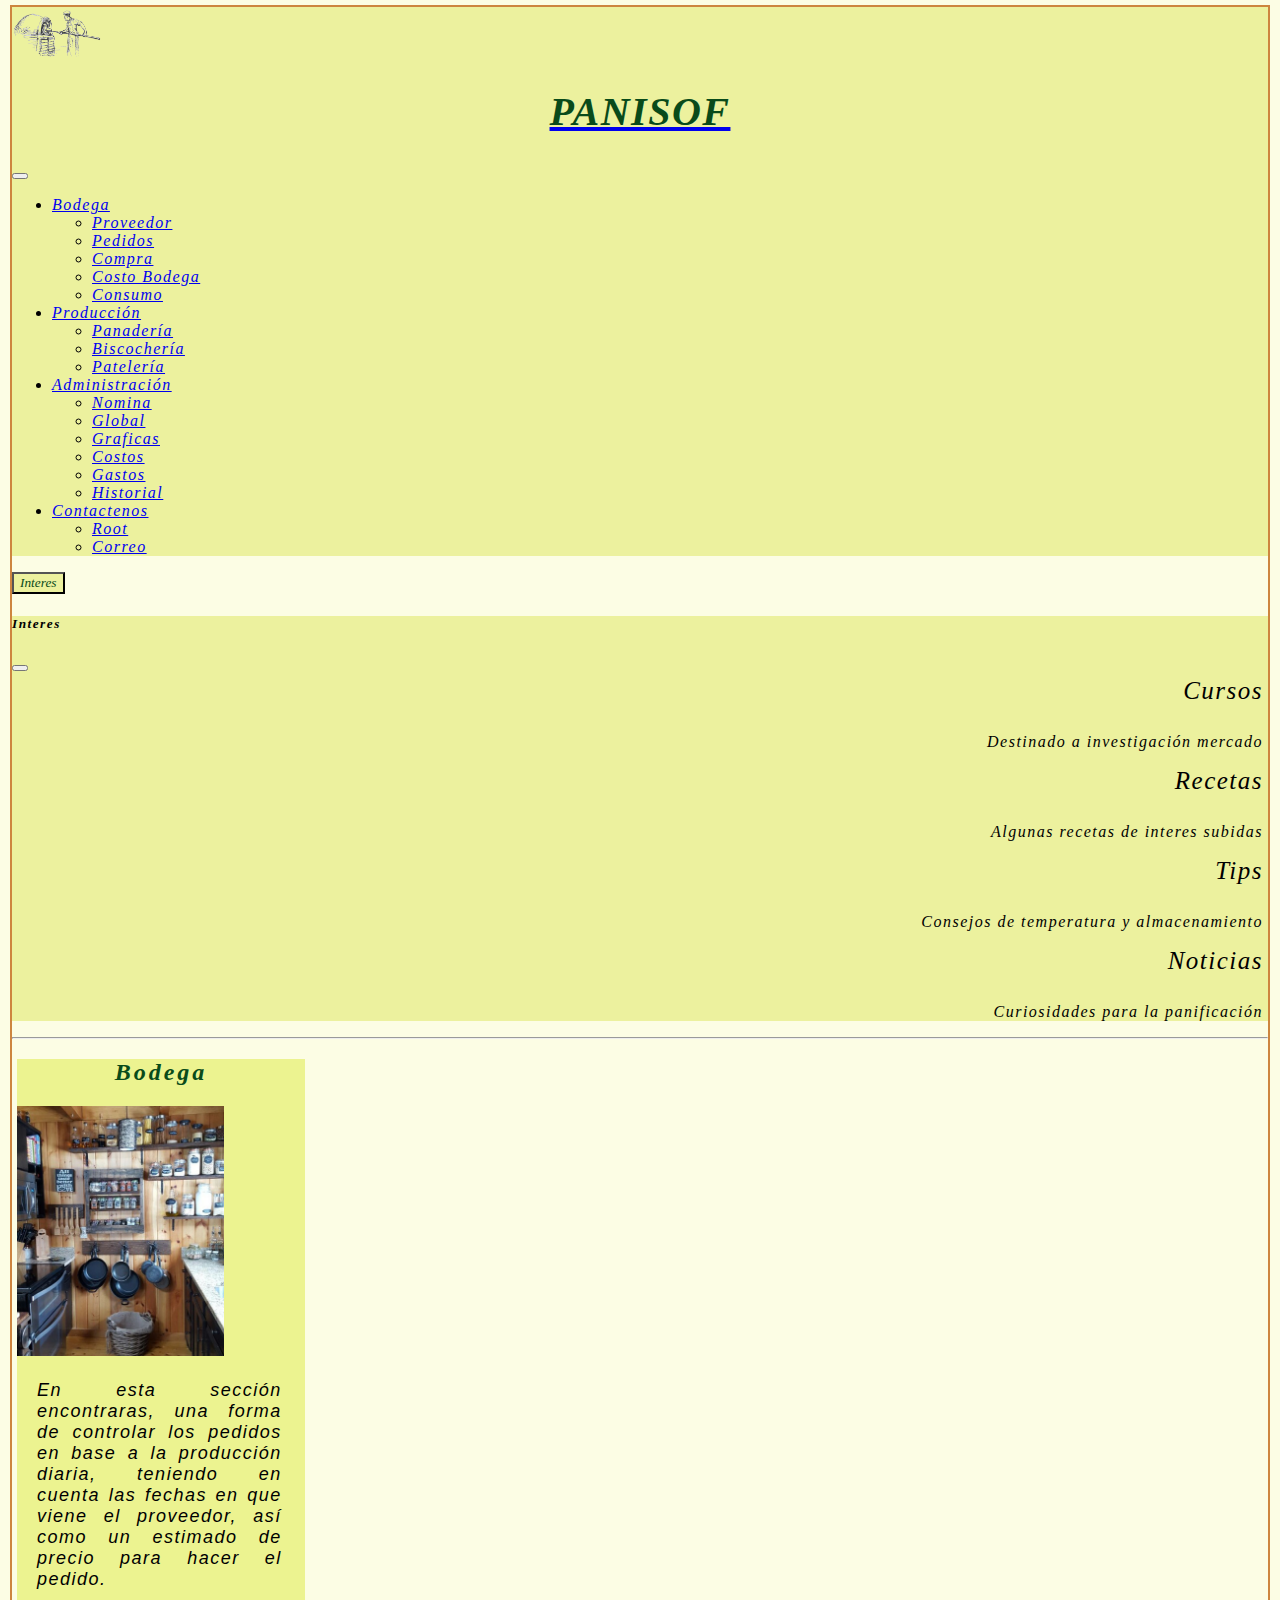
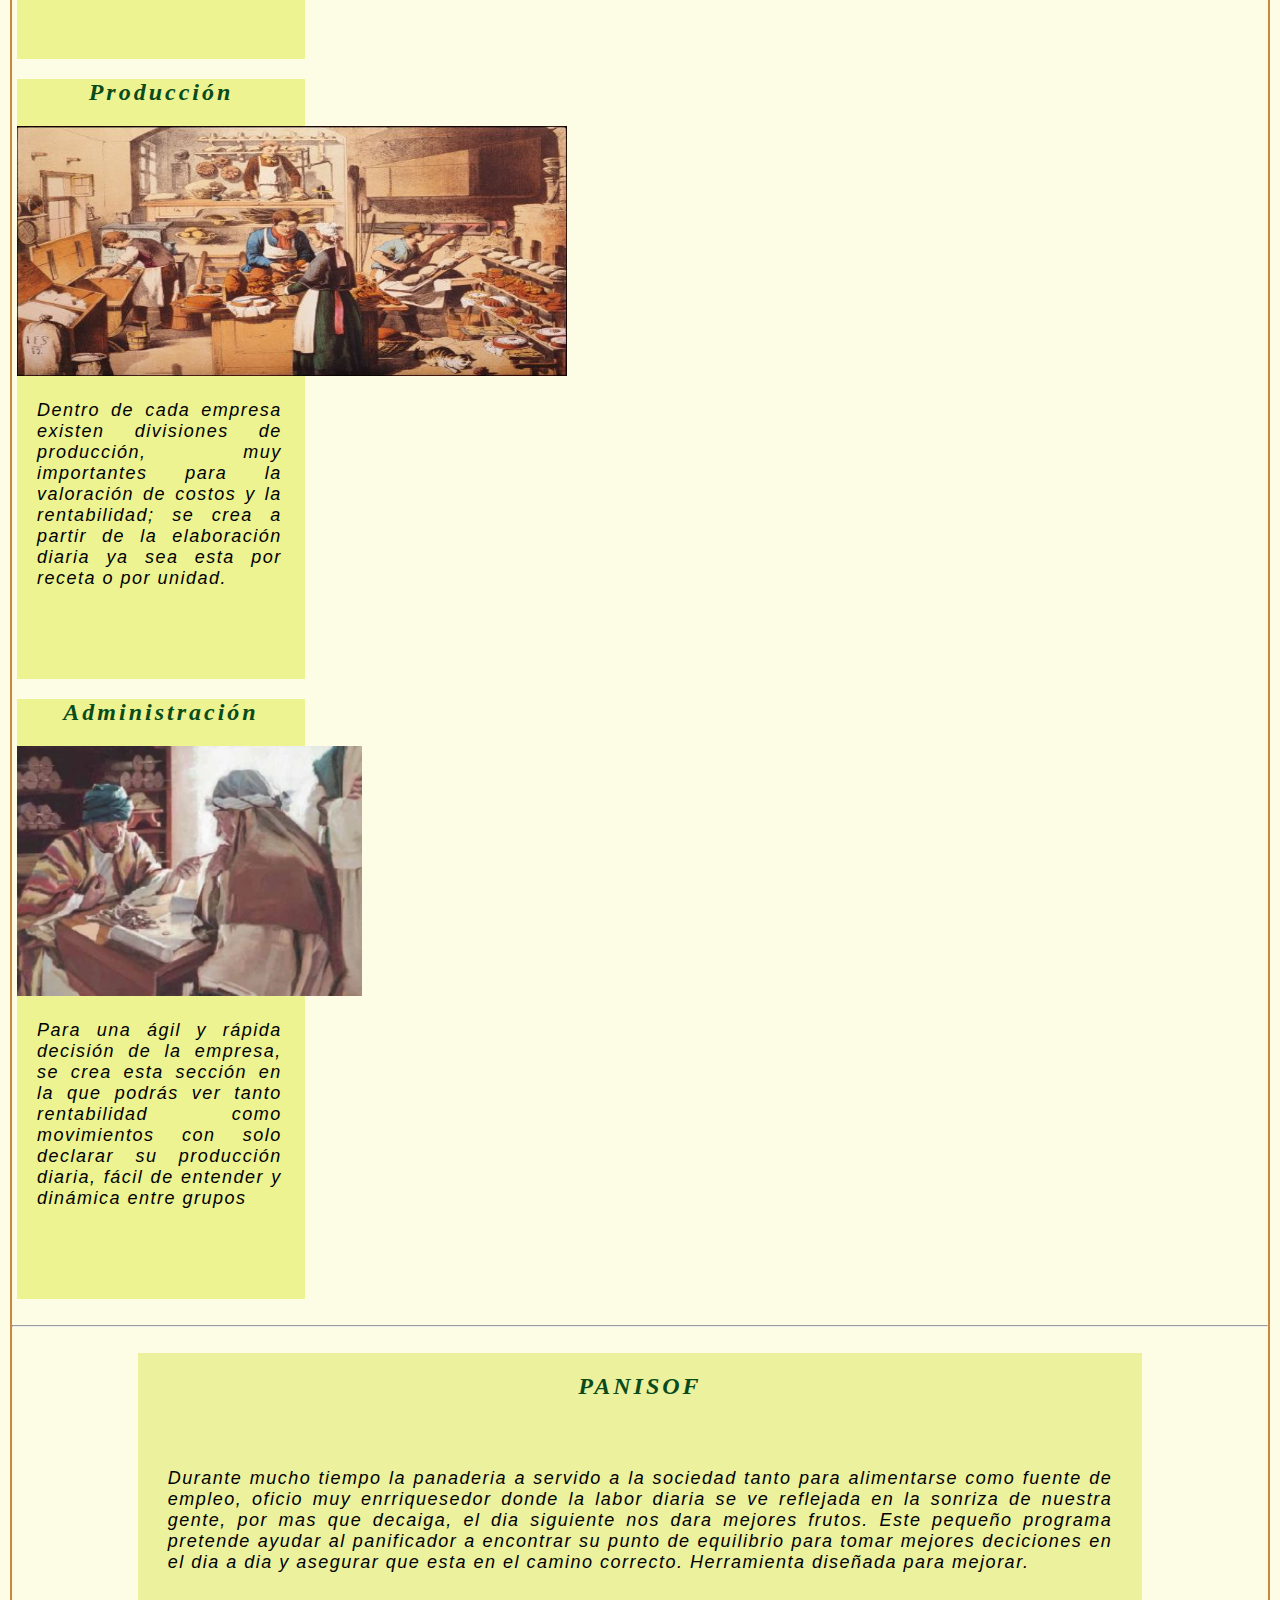
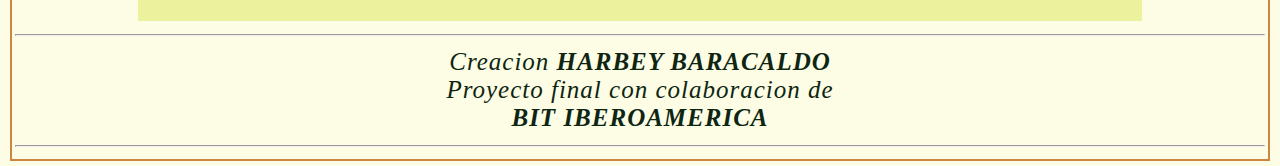
==== ProyectoFinalUnidad2/index.html @ ed6fbc59 "Add files via upload" ====
<!DOCTYPE html>
<html lang="en">

<head>
    <!-- Required meta tags -->
    <meta charset="utf-8">
    <meta name="viewport" content="width=device-width, initial-scale=1">
    <!-- Bootstrap CSS -->
    <link href="https://cdn.jsdelivr.net/npm/bootstrap@5.0.1/dist/css/bootstrap.min.css" rel="stylesheet" integrity="sha384-+0n0xVW2eSR5OomGNYDnhzAbDsOXxcvSN1TPprVMTNDbiYZCxYbOOl7+AMvyTG2x" crossorigin="anonymous">
    <link rel="stylesheet" href="archivos/myStyle.css">
    <link rel="shortcut icon" href="multimedia/favicon.png" type="image/x-icon">
    <title>PANISOFT</title>
</head>

<body>

    <nav class="navbar navbar-expand-lg navbar-light bg-light">
        <div class="container-fluid sectionNav">
            <div class="w-25  p-3" style="background-color: #ecf19e;">
                <div class="iconoMenuFijo">
                    <img src="multimedia/logo02.png" alt="iconoMenu" width="140px" height="70px">
                </div>
            </div>
            <div class="w-50 p-3 " style="background-color: #ecf19e;">
                <a class="nav-link active" aria-current="page" href="#">
                    <h1>PANISOF</h1>
                </a>
            </div>
            <button class="navbar-toggler" type="button" data-bs-toggle="collapse" data-bs-target="#navbarNavDropdown" aria-controls="navbarNavDropdown" aria-expanded="false" aria-label="Toggle navigation">
                    <span class="navbar-toggler-icon"></span>
                  </button>
            <div class="collapse navbar-collapse" id="navbarNavDropdown">
                <ul class="navbar-nav">
                    <li class="nav-item dropdown">
                        <a class="nav-link dropdown-toggle" href="archivos/bodega.html#posiBodega" id="navbarDropdownMenuLink" role="button" data-bs-toggle="dropdown" aria-expanded="false">
                                Bodega
                              </a>
                        <ul class="dropdown-menu fontLi" aria-labelledby="navbarDropdownMenuLink">
                            <li><a class="dropdown-item fontLi" href="archivos/bodega.html#proveeBodega">Proveedor</a></li>
                            <li><a class="dropdown-item fontLi" href="archivos/bodega.html#pedidBodega">Pedidos</a></li>
                            <li><a class="dropdown-item fontLi" href="archivos/bodega.html#compBodega">Compra</a></li>
                            <li><a class="dropdown-item fontLi" href="archivos/bodega.html#cosBodega">Costo Bodega</a></li>
                            <li><a class="dropdown-item fontLi" href="archivos/bodega.html#consuBodega">Consumo</a></li>
                        </ul>
                        <li class="nav-item dropdown">
                            <a class="nav-link dropdown-toggle" href="archivos/produccion.html#posiProduccion" id="navbarDropdownMenuLink" role="button" data-bs-toggle="dropdown" aria-expanded="false">
                          Producción
                        </a>
                            <ul class="dropdown-menu fontLi" aria-labelledby="navbarDropdownMenuLink">
                                <li><a class="dropdown-item fontLi" href="archivos/produccion.html#produPanaderia">Panadería</a></li>
                                <li><a class="dropdown-item fontLi" href="archivos/produccion.html#produBiscocheria">Biscochería</a></li>
                                <li><a class="dropdown-item fontLi" href="archivos/produccion.html#produPasteleria">Patelería</a></li>
                            </ul>
                        </li>
                        <li class="nav-item dropdown">
                            <a class="nav-link dropdown-toggle" href="archivos/administracion.html#posiAdmin" id="navbarDropdownMenuLink" role="button" data-bs-toggle="dropdown" aria-expanded="false">
                          Administración
                        </a>
                            <ul class="dropdown-menu fontLi" aria-labelledby="navbarDropdownMenuLink">
                                <li><a class="dropdown-item fontLi" href="archivos/administracion.html#admNomina">Nomina</a></li>
                                <li><a class="dropdown-item fontLi" href="archivos/administracion.html#adminGloba">Global</a></li>
                                <li><a class="dropdown-item fontLi" href="archivos/administracion.html#adminGrafica">Graficas</a></li>
                                <li><a class="dropdown-item fontLi" href="archivos/administracion.html#adminCosto">Costos</a></li>
                                <li><a class="dropdown-item fontLi" href="archivos/administracion.html#adminGastos">Gastos</a></li>
                                <li><a class="dropdown-item fontLi" href="archivos/administracion.html#adminHistoria">Historial</a></li>
                            </ul>
                        </li>
                        <li class="nav-item dropdown">
                            <a class="nav-link dropdown-toggle" href="archivos/contactenos.html#posiCOntacte" id="navbarDropdownMenuLink" role="button" data-bs-toggle="dropdown" aria-expanded="false">
                          Contactenos
                        </a>
                            <ul class="dropdown-menu fontLi" aria-labelledby="navbarDropdownMenuLink">
                                <li><a class="dropdown-item fontLi" href="archivos/contactenos.html">Root</a></li>
                                <li><a class="dropdown-item fontLi" href="archivos/contactenos.html">Correo</a></li>
                            </ul>
                        </li>
                </ul>
            </div>
        </div>
    </nav>
    <!--es para la seccion de noticias e interes-->
    <button class="btn btn-primary classButton" id="posiProduccion" type="button" data-bs-toggle="offcanvas" data-bs-target="#offcanvasRight" aria-controls="offcanvasRight">Interes</button>

    <div class="offcanvas offcanvas-end" style="background-color: #ecf19e;" tabindex="-1" id="offcanvasRight" aria-labelledby="offcanvasRightLabel">
        <div class="offcanvas-header">
            <h5 id="offcanvasRightLabel">Interes</h5>
            <button type="button" class="btn-close text-reset" data-bs-dismiss="offcanvas" aria-label="Close"></button>
        </div>
        <div class="offcanvas-body">
            <section class="sectionInfo">
                <div>Cursos</div>
                <p>Destinado a investigación mercado</p>
                <div>Recetas</div>
                <p>Algunas recetas de interes subidas</p>
                <div>Tips</div>
                <p>Consejos de temperatura y almacenamiento</p>
                <div>Noticias</div>
                <p>Curiosidades para la panificación</p>
            </section>
        </div>
    </div>
    <hr>
    <!--para el cuerpo de trabajo-->
    <div class="container">
        <div class="row">
            <div class="col-4 col-md-4">
                <div class="card articleSection col2" style="width: 18rem;">
                    <header>
                        <h2>Bodega</h2>
                    </header>
                    <a href="archivos/bodega.html"><img class="card-img-top " width="auto" height="250px" src="multimedia/bodega.png" alt="bodega"></a>
                    <div class="card-body">
                        <p class="card-text pSection">En esta sección encontraras, una forma de controlar los pedidos en base a la producción diaria, teniendo en cuenta las fechas en que viene el proveedor, así como un estimado de precio para hacer el pedido.</p>
                    </div>
                </div>
            </div>
            <div class="col-4 col-md-4">
                <div class="card articleSection col2" style="width: 18rem;">
                    <header>
                        <h2>Producción</h2>
                    </header>
                    <a href="archivos/Produccion.html"> <img class=" card-img-top " src="multimedia/produccion.png" width="550px" height="250px" alt="Producción"></a>
                    <div class="card-body">
                        <p class="card-text pSection">Dentro de cada empresa existen divisiones de producción, muy importantes para la valoración de costos y la rentabilidad; se crea a partir de la elaboración diaria ya sea esta por receta o por unidad.</p>
                    </div>
                </div>
            </div>
            <div class="col-4 col-md-4">
                <div class="card articleSection col2" style="width: 18rem;">
                    <header>
                        <h2>Administración</h2>
                    </header>
                    <a href="archivos/administracion.html"> <img class="card-img-top" width="auto" height="250px" src="multimedia/administrador.png" alt="Administrador"></a>
                    <div class="card-body">
                        <p class="card-text pSection">Para una ágil y rápida decisión de la empresa, se crea esta sección en la que podrás ver tanto rentabilidad como movimientos con solo declarar su producción diaria, fácil de entender y dinámica entre grupos</p>
                    </div>
                </div>
            </div>
        </div>
    </div>
    <br>
    <hr><br>
    <section class="descriptionSection">
        <h2 id="description">PANISOF</h2>
        <p>
            Durante mucho tiempo la panaderia a servido a la sociedad tanto para alimentarse como fuente de empleo, oficio muy enrriquesedor donde la labor diaria se ve reflejada en la sonriza de nuestra gente, por mas que decaiga, el dia siguiente nos dara mejores
            frutos. Este pequeño programa pretende ayudar al panificador a encontrar su punto de equilibrio para tomar mejores deciciones en el dia a dia y asegurar que esta en el camino correcto. Herramienta diseñada para mejorar.
        </p>
    </section>
    <script src="archivos/javascript.js"></script>




   <!--ruta de la clase 31-05-21 https://laiberocol-my.sharepoint.com/:v:/r/personal/john_castiblanco_ibero_edu_co/Documents/Grabaciones/BOOTCAMP%20CLASES-20210531_192036-Grabaci%C3%B3n%20de%20la%20reuni%C3%B3n.mp4?csf=1&web=1&e=kdW9eE-->

    <!-- Optional JavaScript; choose one of the two! -->

    <!-- Option 1: Bootstrap Bundle with Popper -->
    <script src="https://cdn.jsdelivr.net/npm/bootstrap@5.0.1/dist/js/bootstrap.bundle.min.js" integrity="sha384-gtEjrD/SeCtmISkJkNUaaKMoLD0//ElJ19smozuHV6z3Iehds+3Ulb9Bn9Plx0x4" crossorigin="anonymous"></script>

    <!-- Option 2: Separate Popper and Bootstrap JS -->
    <!--
    <script src="https://cdn.jsdelivr.net/npm/@popperjs/core@2.9.2/dist/umd/popper.min.js" integrity="sha384-IQsoLXl5PILFhosVNubq5LC7Qb9DXgDA9i+tQ8Zj3iwWAwPtgFTxbJ8NT4GN1R8p" crossorigin="anonymous"></script>
    <script src="https://cdn.jsdelivr.net/npm/bootstrap@5.0.1/dist/js/bootstrap.min.js" integrity="sha384-Atwg2Pkwv9vp0ygtn1JAojH0nYbwNJLPhwyoVbhoPwBhjQPR5VtM2+xf0Uwh9KtT" crossorigin="anonymous"></script>
    -->
</body>
<footer>

    <hr> Creacion <strong>HARBEY BARACALDO</strong> <br>Proyecto final con colaboracion de <br><strong>BIT IBEROAMERICA</strong>
    <hr>

</footer>

</html>
---- ProyectoFinalUnidad2/archivos/myStyle.css ----
body {
    border: 2px peru solid;
    letter-spacing: 1.5px;
    margin: 5px 10px;
    background-color: #fcfde4;
    font-family: Georgia, 'Times New Roman', Times, serif;
    font-style: italic;
}

h1 {
    color: rgb(9, 75, 26);
    font-family: Georgia, 'Times New Roman', Times, serif;
    font-style: italic;
    text-align: center;
    align-content: center;
    font-size: 40px;
}

h2 {
    color: rgb(9, 75, 26);
    font-family: Georgia, 'Times New Roman', Times, serif;
    text-align: center;
    align-content: center;
    letter-spacing: 3px;
}

.iconoMenuFijo img {
    width: 90px;
    height: auto;
    margin: 0px;
}

.iconoMenuFijo img:hover {
    width: 120px;
    transition: all 1s;
}

.sectionNav {
    background-color: #ecf19e;
    font-family: Georgia, 'Times New Roman', Times, serif;
    font-style: italic;
}

.fontLi {
    background-color: #ecf19e;
}

.fontLi a:hover {
    background-color: rgb(223, 221, 111);
}

.classButton {
    background-color: #ecf19e;
    font-family: Georgia, 'Times New Roman', Times, serif;
    font-style: italic;
    color: rgb(9, 75, 26);
}

.mainSection {
    background-color: #fcfde4;
    display: flex;
    margin: 5% 3% 5% 3%;
}

.articleSection {
    background-color: #ecf390;
    height: 600px;
    margin: 0px 5px 0px 5px;
    justify-content: center;
}

.pSection {
    margin: 20px;
    text-align: justify;
    width: 85%;
    padding: 2 10%;
    font-family: 'Lucida Sans', 'Lucida Sans Regular', 'Lucida Grande', 'Lucida Sans Unicode', Geneva, Verdana, sans-serif;
    font-size: 18px;
}

.imgSection {
    width: 80%;
    height: 40%;
    margin: 5px 10px 3px 30px;
}


/*seccion de descripcion index*/

.descriptionSection {
    display: flex;
    background-color: #ecf19e;
    flex-direction: column;
    width: 80%;
    height: auto;
    margin: auto;
}

.descriptionSection h2:hover {
    text-align: center;
    letter-spacing: 2px;
    font-size: 40px;
    transition: all 1s;
}

.descriptionSection p {
    padding: 3%;
    font-family: 'Lucida Sans', 'Lucida Sans Regular', 'Lucida Grande', 'Lucida Sans Unicode', Geneva, Verdana, sans-serif;
    font-size: 18px;
    text-align: justify;
}


/*pagina bodega*/

.bodyGeneral {
    display: flex;
    width: 98%;
    height: auto;
    margin: 10px;
}

.menuGeneral {
    width: 98%;
    height: auto;
    margin: 10px;
}

.sectionInfo {
    background-color: #ecf19e;
    margin: 5px;
    text-align: right;
}

.sectionInfo div {
    font-size: 25px;
    height: 40px;
}


/*para el submenu de bodega*/

.divClassMenuGeneral {
    top: 200px;
    left: 8px;
    background-color: #ecf390;
    width: auto;
    height: 280px;
    margin-left: 6px;
}

.divClassMenuGeneral a {
    display: flex;
    display: block;
    float: none;
    color: black;
    padding: 12px 16px;
    text-decoration: none;
    text-align: left;
}


/*estaba dedicado a un chek box, pero no pude hacerlo que saliera de un aimagen */


/*invesitgue pero requiere funciones en javaScript*/

.bottonMenuLateral {
    background-color: #ecf19e;
    width: 140px;
    height: 30px;
    text-decoration: none;
    text-align: center;
}

.divClassMenuGeneral a:hover {
    background-color: rgb(223, 221, 111);
}

.submenu:checked~.divClassMenuGeneral {
    display: block;
}

.menuGeneral img {
    width: 80%;
    height: auto;
    margin: auto;
}

.menuGeneral p {
    text-align: justify;
}


/*seccion del cuerpo*/

.conteGeneral {
    display: flex;
    flex-direction: column;
    width: 95%;
    height: auto;
    margin: 10px;
    padding-top: 10px;
}

.sectionInfo div:hover {
    background-color: rgb(223, 221, 111);
}

footer {
    margin: 3px 3px;
    text-align: center;
    font-family: Georgia, 'Times New Roman', Times, serif;
    letter-spacing: 1px;
    color: rgb(15, 37, 19);
    font-size: 25px;
}
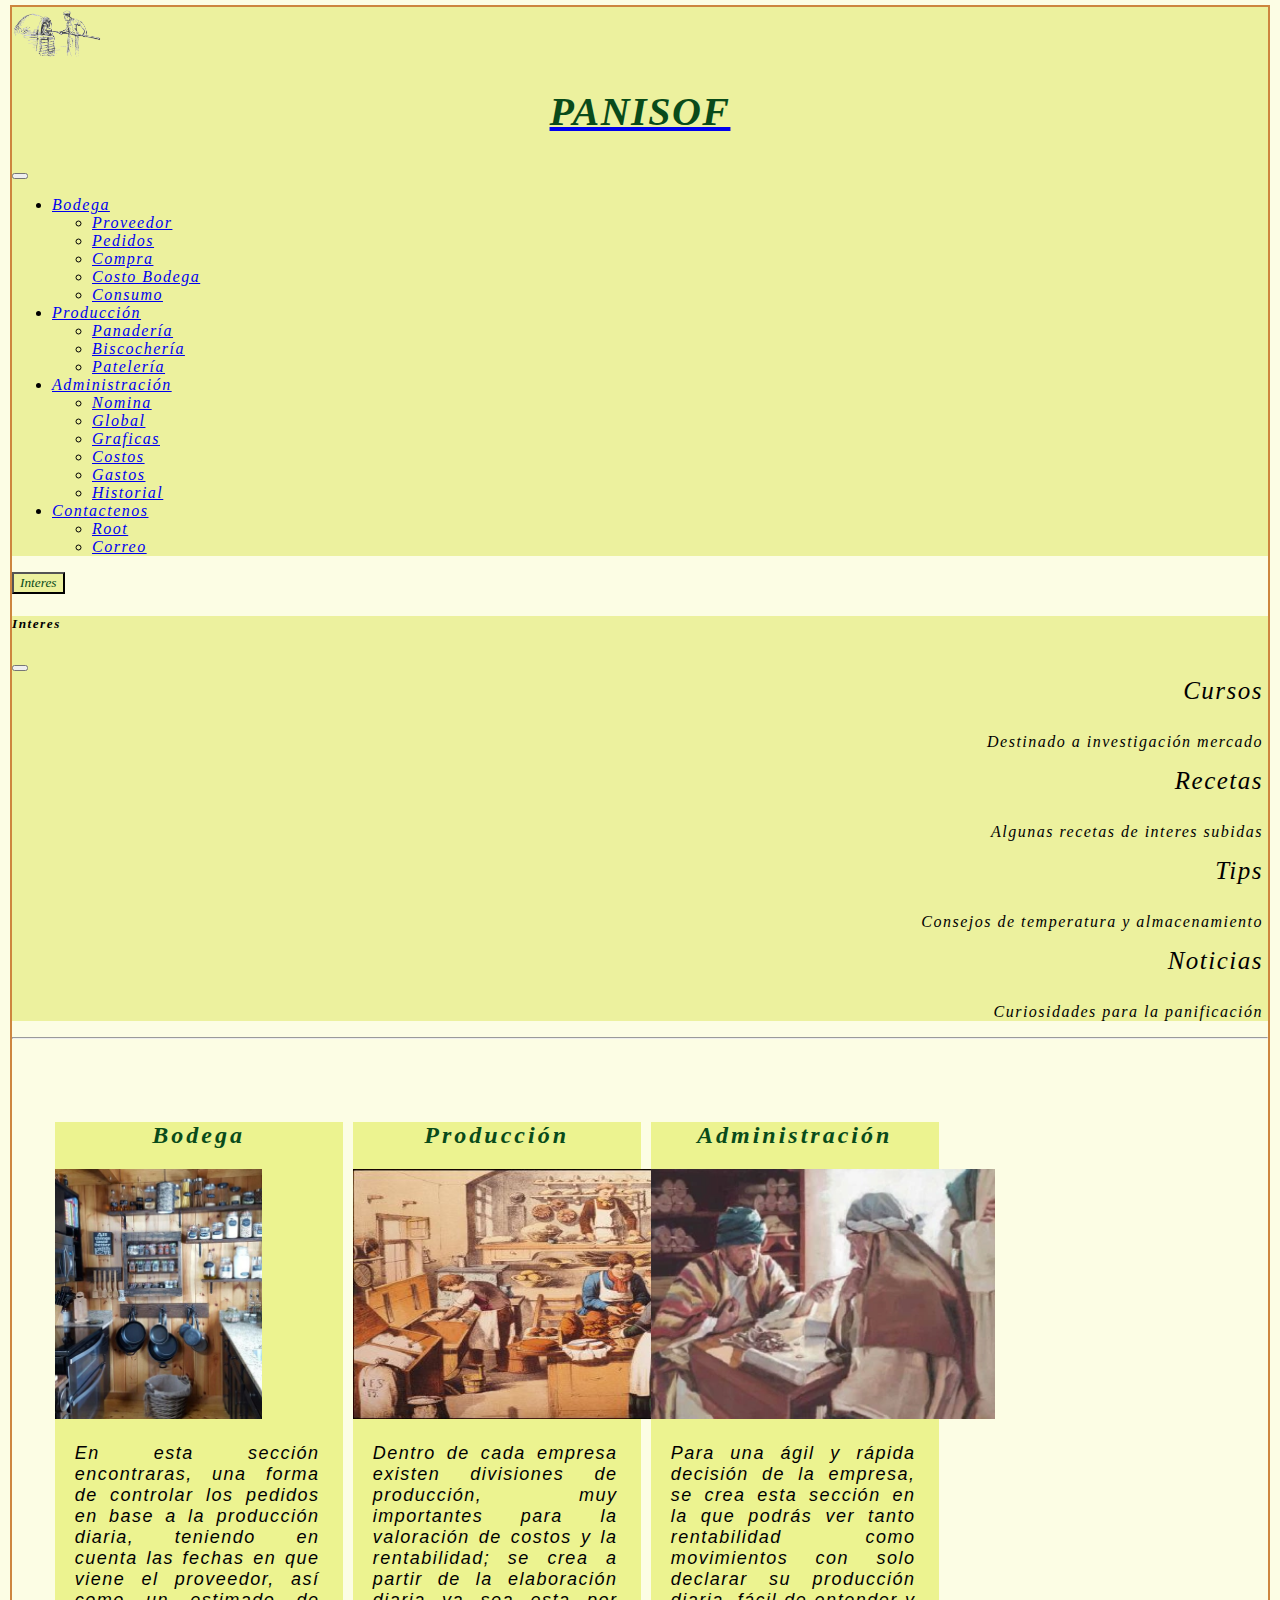
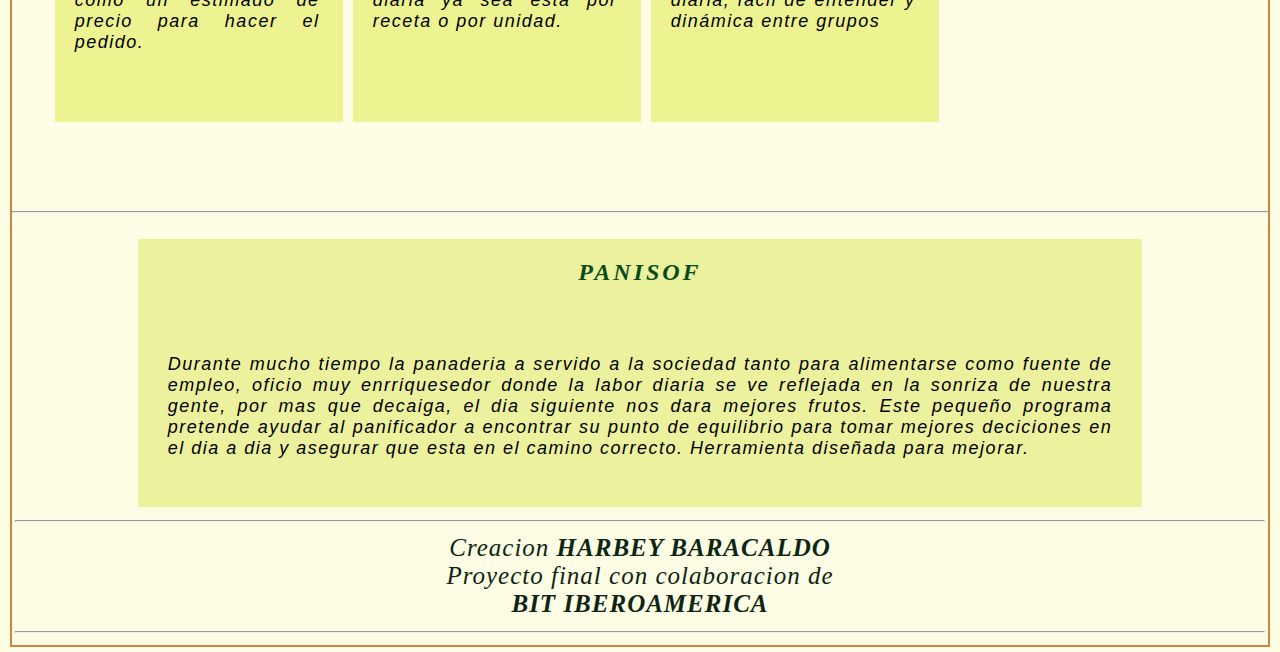
==== commit df2251ca: "modificacion css para index" ====
--- a/ProyectoFinalUnidad2/index.html
+++ b/ProyectoFinalUnidad2/index.html
@@ -102,7 +102,7 @@
     <hr>
     <!--para el cuerpo de trabajo-->
     <div class="container">
-        <div class="row">
+        <div class="row mainSection">
             <div class="col-4 col-md-4">
                 <div class="card articleSection col2" style="width: 18rem;">
                     <header>
@@ -152,7 +152,7 @@
 
 
 
-   <!--ruta de la clase 31-05-21 https://laiberocol-my.sharepoint.com/:v:/r/personal/john_castiblanco_ibero_edu_co/Documents/Grabaciones/BOOTCAMP%20CLASES-20210531_192036-Grabaci%C3%B3n%20de%20la%20reuni%C3%B3n.mp4?csf=1&web=1&e=kdW9eE-->
+    <!--ruta de la clase 31-05-21 https://laiberocol-my.sharepoint.com/:v:/r/personal/john_castiblanco_ibero_edu_co/Documents/Grabaciones/BOOTCAMP%20CLASES-20210531_192036-Grabaci%C3%B3n%20de%20la%20reuni%C3%B3n.mp4?csf=1&web=1&e=kdW9eE-->
 
     <!-- Optional JavaScript; choose one of the two! -->
 
--- a/ProyectoFinalUnidad2/archivos/myStyle.css
+++ b/ProyectoFinalUnidad2/archivos/myStyle.css
@@ -84,6 +84,12 @@
     margin: 5px 10px 3px 30px;
 }
 
+@media(max-width:920px) {
+    .mainSection {
+        flex-direction: column;
+    }
+}
+
 
 /*seccion de descripcion index*/
 
